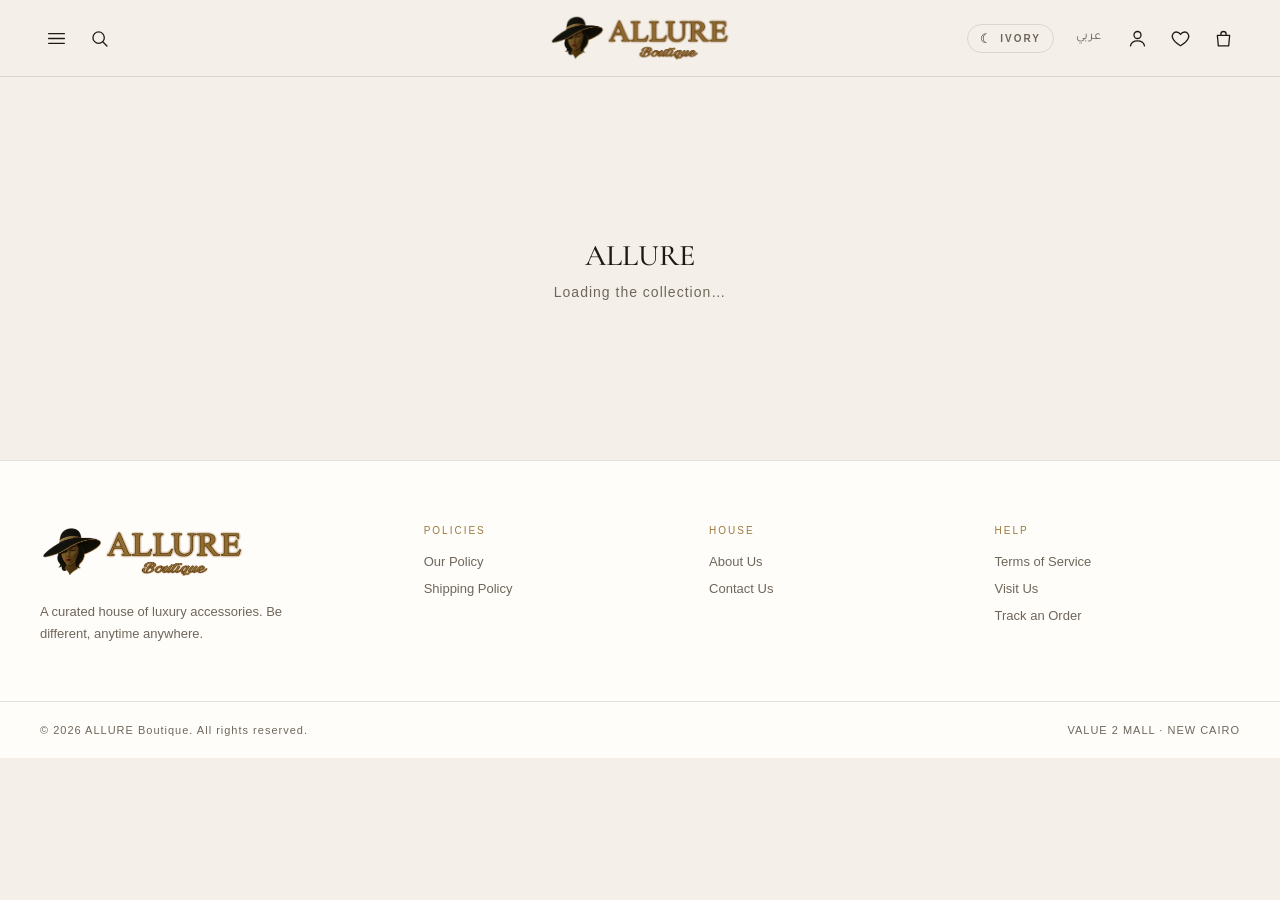
==== index.html @ b88d034a "Rebuild ALLURE Boutique as a full shop with owner dashboard, Arabic and Railway hosting - Shop (inde" ====
<!DOCTYPE html>
<html lang="en" data-theme="light">
<head>
<meta charset="utf-8">
<meta name="viewport" content="width=device-width, initial-scale=1">
<title>ALLURE Boutique — Be different, anytime anywhere</title>
<meta name="description" content="A curated house of bags, sunglasses, fine jewelry and watches. Value 2 Mall, New Cairo.">
<link rel="icon" href="assets/logo-mark.png">
<link rel="preconnect" href="https://fonts.googleapis.com">
<link rel="preconnect" href="https://fonts.gstatic.com" crossorigin>
<link href="https://fonts.googleapis.com/css2?family=Cormorant+Garamond:ital,wght@0,400;0,500;0,600;1,400;1,500&family=Amiri:ital,wght@0,400;0,700;1,400&family=Tajawal:wght@400;500;700&display=swap" rel="stylesheet">
<link rel="stylesheet" href="styles.css">
<script>try{var t=localStorage.getItem('au.theme');if(t)document.documentElement.setAttribute('data-theme',JSON.parse(t));var l=JSON.parse(localStorage.getItem('au.lang')||'null');if(l==='ar'){document.documentElement.lang='ar';document.documentElement.dir='rtl';}}catch(e){}</script>
</head>
<body>
  <header class="hdr" id="hdr"></header>
  <div class="scrim" id="scrim" data-act="closeDrawers"></div>
  <aside class="drawer left" id="menu" aria-label="Menu"></aside>
  <aside class="drawer right" id="filters" aria-label="Filter"></aside>
  <main id="app"></main>
  <footer class="ftr" id="ftr"></footer>
  <div class="toast" id="toast"></div>

  <script src="assets/vendor/supabase-2.117.2.js"></script>
  <script src="i18n.ar.js"></script>
  <script src="i18n.js"></script>
  <script src="config.js"></script>
  <script src="api.js"></script>
  <script src="app.js"></script>
</body>
</html>
---- styles.css ----
/* ALLURE Boutique — design tokens and components (ported from Allure Boutique.dc.html) */
*{box-sizing:border-box;}
html,body{margin:0;padding:0;}
::selection{background:var(--gold);color:var(--ongold);}
:root{
  --bg:#f4f0e9; --bg2:#fffdf9; --surface:#ece5d9; --ink:#1d1a16; --soft:#6f665b;
  --line:rgba(29,26,22,0.12); --hairline:rgba(154,123,62,0.45);
  --gold:#9a7b3e; --gold2:#b8964e; --ongold:#fffdf9;
  --goldgrad:linear-gradient(135deg,#c8a662,#9a7b3e); --imgshade:rgba(29,26,22,0.05);
  --headerbg:rgba(244,240,233,0.82);
  --sale:#a4452f;
  --serif:'Cormorant Garamond',serif;
}
[data-theme="dark"]{
  --bg:#0d0b08; --bg2:#15110c; --surface:#1b1610; --ink:#f1ebdf; --soft:#9a8f7e;
  --line:rgba(208,176,112,0.16); --hairline:rgba(207,170,102,0.5);
  --gold:#cfaa66; --gold2:#dcbd7a; --ongold:#15110c;
  --goldgrad:linear-gradient(135deg,#e3c585,#b78f47); --imgshade:rgba(0,0,0,0.28);
  --headerbg:rgba(13,11,8,0.78);
  --sale:#d98a6f;
}
@keyframes auFade{from{opacity:0;transform:translateY(14px);}to{opacity:1;transform:none;}}
@keyframes auMarquee{from{transform:translateX(0);}to{transform:translateX(-50%);}}

body{min-height:100vh;width:100%;background:var(--bg);color:var(--ink);font-family:'Helvetica Neue',Helvetica,Arial,sans-serif;-webkit-font-smoothing:antialiased;transition:background .5s ease,color .5s ease;overflow-x:hidden;}
button{font-family:inherit;color:inherit;}
input,select,textarea{font-family:inherit;}
a{color:inherit;text-decoration:none;}
.icon{width:21px;height:21px;display:block;}
.wrap{max-width:1320px;margin:0 auto;padding:0 40px;}
.view{animation:auFade .5s ease both;}

/* ── Type ── */
.eyebrow{font-size:11px;letter-spacing:5px;color:var(--gold);}
.serif{font-family:var(--serif);font-weight:500;}
.h2{font-family:var(--serif);font-weight:500;font-size:46px;margin:0;letter-spacing:-0.5px;}
.muted{color:var(--soft);}

/* ── Buttons ── */
.btn{border:none;cursor:pointer;font-size:12px;letter-spacing:2.5px;font-weight:700;padding:16px 30px;display:inline-flex;align-items:center;justify-content:center;gap:10px;transition:opacity .2s,background .25s,color .25s;}
.btn:disabled{opacity:.45;cursor:not-allowed;}
.btn-gold{background:var(--goldgrad);color:var(--ongold);}
.btn-ink{background:var(--ink);color:var(--bg);}
.btn-line{background:none;border:1px solid var(--ink);color:var(--ink);font-weight:600;}
.btn-block{width:100%;}
.link-btn{background:none;border:none;cursor:pointer;font-size:12px;letter-spacing:2px;color:var(--ink);font-weight:600;border-bottom:1px solid var(--gold);padding:0 0 5px;}
.icon-btn{background:none;border:none;cursor:pointer;color:var(--ink);padding:6px;display:inline-flex;align-items:center;justify-content:center;position:relative;}
.chip{border:1px solid var(--line);background:transparent;color:var(--ink);padding:10px 22px;font-size:11px;letter-spacing:2px;font-weight:600;cursor:pointer;border-radius:100px;transition:all .25s;}
.chip.on{background:var(--ink);color:var(--bg);border-color:var(--ink);}
.chip.sm{padding:7px 16px;font-size:10px;letter-spacing:1.5px;}

/* ── Header ── */
.hdr{position:sticky;top:0;z-index:50;background:var(--headerbg);backdrop-filter:blur(16px);-webkit-backdrop-filter:blur(16px);border-bottom:1px solid var(--line);}
.hdr-inner{max-width:1320px;margin:0 auto;padding:14px 40px;display:grid;grid-template-columns:1fr auto 1fr;align-items:center;gap:24px;}
.hdr-left,.hdr-right{display:flex;align-items:center;gap:10px;}
.hdr-right{justify-content:flex-end;}
.logo{background:none;border:none;cursor:pointer;padding:0;display:block;line-height:0;}
.logo img{height:48px;width:auto;display:block;}
.logo .logo-dark{display:none;}
[data-theme="dark"] .logo .logo-light{display:none;}
[data-theme="dark"] .logo .logo-dark{display:block;}
.theme-btn{display:flex;align-items:center;gap:8px;background:none;border:1px solid var(--line);border-radius:100px;padding:6px 12px;cursor:pointer;color:var(--ink);margin-right:6px;}
.theme-btn .t-ico{font-size:13px;}
.theme-btn .t-lbl{font-size:10px;letter-spacing:2px;font-weight:600;color:var(--soft);}
.lang{font-size:13px;color:var(--soft);font-family:'Tajawal','Helvetica Neue',sans-serif;margin-right:4px;background:none;border:none;cursor:pointer;padding:6px;}
.lang:hover{color:var(--ink);}
.badge{position:absolute;top:-2px;right:-4px;background:var(--gold);color:var(--ongold);font-size:9px;font-weight:700;min-width:15px;height:15px;border-radius:100px;display:flex;align-items:center;justify-content:center;padding:0 4px;}
.badge[data-n="0"]{display:none;}

/* search bar */
.search-bar{border-top:1px solid var(--line);}
.search-bar .wrap{display:flex;align-items:center;gap:14px;padding-top:14px;padding-bottom:14px;}
.search-bar input{flex:1;border:none;border-bottom:1px solid var(--hairline);background:transparent;color:var(--ink);font-size:15px;padding:10px 2px;outline:none;}

/* ── Drawers ── */
.scrim{position:fixed;inset:0;background:rgba(8,6,4,0.45);z-index:60;opacity:0;pointer-events:none;transition:opacity .3s;}
.scrim.open{opacity:1;pointer-events:auto;}
.drawer{position:fixed;top:0;bottom:0;width:min(400px,88vw);background:var(--bg);z-index:61;display:flex;flex-direction:column;transition:transform .35s ease;overflow:hidden;}
.drawer.left{left:0;transform:translateX(-100%);border-right:1px solid var(--line);}
.drawer.right{right:0;transform:translateX(100%);border-left:1px solid var(--line);}
.drawer.open{transform:none;}
.drawer-head{display:flex;align-items:center;justify-content:space-between;padding:20px 26px;background:var(--goldgrad);color:var(--ongold);}
.drawer-head .ttl{font-family:var(--serif);font-size:26px;font-weight:500;display:flex;align-items:center;gap:12px;}
.drawer-head.plain{background:none;color:var(--ink);border-bottom:1px solid var(--line);flex-direction:column;align-items:center;position:relative;}
.drawer-head.plain .x{position:absolute;right:18px;top:18px;}
.drawer-body{flex:1;overflow-y:auto;padding:6px 26px 26px;}
.drawer-foot{display:flex;align-items:center;justify-content:space-between;gap:16px;padding:18px 26px;border-top:1px solid var(--line);}
.nav-item{display:flex;align-items:center;justify-content:space-between;width:100%;background:none;border:none;border-bottom:1px solid var(--line);padding:18px 0;font-size:13px;letter-spacing:3px;font-weight:600;color:var(--ink);cursor:pointer;text-align:left;text-transform:uppercase;}
.nav-item.sub{padding:13px 0 13px 18px;font-size:12px;letter-spacing:2px;font-weight:500;text-transform:none;color:var(--soft);}
.nav-item.sub2{padding:12px 0 12px 36px;font-size:13px;letter-spacing:1px;font-weight:400;text-transform:none;color:var(--soft);}
.nav-item.sub.hl{color:var(--gold);}
.nav-item .car{font-size:10px;color:var(--gold);transition:transform .25s;}
.nav-item .car.open{transform:rotate(180deg);}
.drawer-theme{margin-top:24px;display:flex;align-items:center;gap:8px;background:none;border:1px solid var(--line);border-radius:100px;padding:12px 20px;cursor:pointer;color:var(--ink);font-size:12px;letter-spacing:2px;font-weight:600;}

/* ── Hero / promo ── */
.hero{position:relative;min-height:560px;display:flex;align-items:center;overflow:hidden;border-bottom:1px solid var(--line);}
.hero-bg{position:absolute;inset:0;background:linear-gradient(115deg,#2a2521 0%,#4a3f31 45%,#b89a6a 100%);}
.hero-shade{position:absolute;inset:0;background:linear-gradient(90deg,rgba(8,6,4,0.78) 0%,rgba(8,6,4,0.42) 48%,rgba(8,6,4,0.12) 100%);}
.hero .wrap{position:relative;width:100%;}
.hero-content{max-width:620px;}
.hero-kicker{font-size:11px;letter-spacing:5px;color:#e6cd97;margin-bottom:26px;}
.hero-h1{font-family:var(--serif);font-weight:500;font-size:76px;line-height:0.98;color:#fbf8f2;margin:0;letter-spacing:-0.5px;}
.hero-h1 em{font-style:italic;font-weight:400;}
.hero-p{font-size:16px;line-height:1.7;color:rgba(251,248,242,0.78);max-width:440px;margin:30px 0 0;}
.hero-btns{display:flex;gap:16px;margin-top:40px;flex-wrap:wrap;}
.hero-ghost{background:rgba(255,255,255,0.06);color:#fbf8f2;border:1px solid rgba(255,255,255,0.35);backdrop-filter:blur(4px);font-weight:600;}
.promo-big{font-family:var(--serif);font-variant-numeric:lining-nums;font-size:150px;line-height:.85;font-weight:600;background:linear-gradient(135deg,#f0d8a0,#c8a662 45%,#9a7b3e);-webkit-background-clip:text;background-clip:text;color:transparent;letter-spacing:-2px;}
.promo-big small{font-size:.42em;letter-spacing:0;margin-left:6px;}
.promo-side{position:absolute;right:40px;bottom:36px;font-family:ui-monospace,monospace;font-size:9px;letter-spacing:2px;color:rgba(255,255,255,0.45);}

/* marquee */
.marquee{border-bottom:1px solid var(--line);background:var(--bg2);overflow:hidden;padding:16px 0;}
.marquee-track{display:flex;width:max-content;animation:auMarquee 28s linear infinite;}
.marquee-item{display:inline-flex;align-items:center;white-space:nowrap;}
.marquee-item span{font-size:11px;letter-spacing:3px;color:var(--soft);padding:0 30px;text-transform:uppercase;}
.marquee-item i{color:var(--gold);font-size:9px;font-style:normal;}

/* ── Sections ── */
.sec{max-width:1320px;margin:0 auto;padding:72px 40px 40px;}
.sec-head{display:flex;align-items:flex-end;justify-content:space-between;margin-bottom:36px;gap:16px;}
.sec-head.center{flex-direction:column;align-items:center;text-align:center;}
.sec-head .eyebrow{margin-bottom:14px;}
.sec-head .rule{width:64px;height:1px;background:var(--hairline);margin:22px auto 0;}
.band{background:var(--bg2);border-top:1px solid var(--line);border-bottom:1px solid var(--line);}
.grid4{display:grid;grid-template-columns:repeat(4,1fr);gap:22px;}

/* ── Product card ── */
.card{cursor:pointer;position:relative;}
.card-img{position:relative;aspect-ratio:3/4;overflow:hidden;background:var(--surface);}
.card-img .bgfill{position:absolute;inset:0;transition:transform .7s ease;}
img.bgfill{width:100%;height:100%;object-fit:cover;display:block;}
.card:hover .card-img .bgfill{transform:scale(1.04);}
.card-tag{position:absolute;left:12px;bottom:11px;font-family:ui-monospace,monospace;font-size:8px;letter-spacing:2px;color:rgba(255,255,255,0.5);}
.card-fav,.card-add{position:absolute;width:34px;height:34px;border-radius:100px;background:rgba(255,255,255,0.14);backdrop-filter:blur(6px);display:flex;align-items:center;justify-content:center;color:#fff;border:none;cursor:pointer;z-index:2;}
.card-fav{top:12px;right:12px;}
.card-add{bottom:12px;right:12px;}
.card-fav .icon,.card-add .icon{width:16px;height:16px;}
.card-fav.on{background:rgba(255,255,255,0.9);color:#9a7b3e;}
.card-fav.on svg path{fill:currentColor;}
.pill{position:absolute;top:12px;left:12px;font-size:9px;letter-spacing:2px;font-weight:700;padding:5px 10px;border-radius:100px;z-index:2;}
.pill.sale{background:var(--sale);color:#fff;}
.pill.new{background:rgba(255,253,249,0.92);color:#1d1a16;border:1px solid rgba(29,26,22,.2);}
.oos{position:absolute;inset:0;display:flex;align-items:center;justify-content:center;background:rgba(13,11,8,0.35);z-index:1;}
.oos::before{content:"";position:absolute;left:-10%;right:-10%;top:50%;height:1px;background:rgba(255,255,255,0.6);transform:rotate(-38deg);}
.oos span{position:relative;font-family:var(--serif);font-style:italic;font-size:24px;color:#fff;background:rgba(13,11,8,0.55);padding:4px 16px;transform:rotate(-38deg);}
.card-body{padding-top:14px;}
.card-cat{font-size:10px;letter-spacing:2px;color:var(--gold);}
.card-name{font-family:var(--serif);font-size:21px;font-weight:500;margin-top:6px;}
.price{font-size:13px;color:var(--soft);margin-top:8px;display:flex;gap:10px;align-items:baseline;flex-wrap:wrap;}
.price s{opacity:.7;}
.price .now{color:var(--ink);}
.price .now.red{color:var(--sale);}
.code{font-size:11px;letter-spacing:1px;color:var(--soft);margin-top:4px;font-family:ui-monospace,monospace;}

/* category cards */
.cat-card{position:relative;border:none;padding:0;cursor:pointer;aspect-ratio:3/4;overflow:hidden;background:var(--surface);text-align:left;display:block;width:100%;}
.cat-card .bgfill{position:absolute;inset:0;transition:transform .7s ease;}
.cat-card:hover .bgfill{transform:scale(1.04);}
.cat-card .shade{position:absolute;inset:0;background:linear-gradient(to top,rgba(8,6,4,0.72),rgba(8,6,4,0.05) 55%);}
.cat-card .tag{position:absolute;left:14px;top:14px;font-family:ui-monospace,monospace;font-size:8px;letter-spacing:2px;color:rgba(255,255,255,0.45);}
.cat-card .lbl{position:absolute;left:22px;bottom:22px;}
.cat-card .nm{font-family:var(--serif);font-size:27px;font-weight:500;color:#fff;}
.cat-card .ct{font-size:10px;letter-spacing:2px;color:rgba(255,255,255,0.7);margin-top:5px;}

/* carousel */
.carousel{position:relative;}
.car-track{display:grid;grid-auto-flow:column;grid-auto-columns:calc((100% - 66px)/4);gap:22px;overflow-x:auto;scroll-snap-type:x mandatory;scrollbar-width:none;padding-bottom:4px;}
.car-track::-webkit-scrollbar{display:none;}
.car-track > *{scroll-snap-align:start;}
.car-track.three{grid-auto-columns:calc((100% - 44px)/3);}
.car-arrow{position:absolute;top:40%;transform:translateY(-50%);width:44px;height:44px;border-radius:100px;border:1px solid var(--line);background:var(--bg);color:var(--ink);cursor:pointer;z-index:3;font-size:18px;display:flex;align-items:center;justify-content:center;}
.car-arrow.prev{left:-22px;}
.car-arrow.next{right:-22px;}

/* ── Feedback & reviews ── */
.fb{max-width:640px;margin:0 auto;}
.fb label{display:block;font-size:10px;letter-spacing:2px;color:var(--soft);margin:22px 0 10px;}
.stars-input{display:flex;gap:8px;justify-content:center;padding:14px;background:var(--surface);}
.stars-input button{background:none;border:none;cursor:pointer;font-size:30px;line-height:1;color:var(--hairline);padding:0 2px;transition:color .2s,transform .2s;}
.stars-input button.on{color:var(--gold);}
.stars-input button:hover{transform:scale(1.1);}
.field{width:100%;border:1px solid var(--line);background:var(--bg2);color:var(--ink);padding:14px 16px;font-size:14px;outline:none;transition:border-color .2s;}
.field:focus{border-color:var(--gold);}
textarea.field{min-height:110px;resize:vertical;line-height:1.6;}
.login-note{font-size:11px;letter-spacing:1px;color:var(--soft);text-align:center;margin-top:14px;}
.review{background:var(--bg2);border:1px solid var(--line);padding:30px 28px;text-align:center;min-height:220px;}
.review .nm{font-family:var(--serif);font-size:24px;font-weight:500;}
.review .st{color:var(--gold);letter-spacing:3px;font-size:14px;margin:10px 0 14px;}
.review p{font-family:var(--serif);font-style:italic;font-size:18px;line-height:1.5;margin:0;color:var(--ink);}
.review .dt{font-size:10px;letter-spacing:2px;color:var(--soft);margin-top:14px;}

/* ── Listing ── */
.page-head{border-bottom:1px solid var(--line);background:var(--bg2);}
.page-head .wrap{padding-top:56px;padding-bottom:44px;text-align:center;}
.crumb{font-size:11px;letter-spacing:4px;color:var(--soft);margin-bottom:14px;text-transform:uppercase;}
.crumb button{background:none;border:none;color:var(--soft);cursor:pointer;font-size:11px;letter-spacing:4px;padding:0;text-transform:uppercase;}
.page-h1{font-family:var(--serif);font-weight:500;font-size:58px;margin:0;letter-spacing:-0.5px;}
.page-sub{font-size:15px;color:var(--soft);margin:16px 0 0;}
.shop{max-width:1320px;margin:0 auto;padding:32px 40px 96px;}
.toolbar{display:flex;align-items:center;justify-content:space-between;gap:16px;flex-wrap:wrap;padding-bottom:24px;border-bottom:1px solid var(--line);margin-bottom:24px;}
.chips{display:flex;gap:10px;flex-wrap:wrap;}
.subchips{display:flex;gap:8px;flex-wrap:wrap;margin-bottom:32px;}
.tools{display:flex;align-items:center;gap:22px;}
.tool{background:none;border:none;cursor:pointer;font-size:11px;letter-spacing:2px;color:var(--ink);font-weight:600;display:flex;align-items:center;gap:8px;padding:6px 0;}
.tool .icon{width:16px;height:16px;}
.sort-wrap{position:relative;}
.sort-menu{position:absolute;right:0;top:calc(100% + 8px);background:var(--bg2);border:1px solid var(--line);min-width:260px;z-index:20;box-shadow:0 18px 40px rgba(0,0,0,.12);}
.sort-menu button{display:flex;justify-content:space-between;align-items:center;width:100%;background:none;border:none;border-bottom:1px solid var(--line);padding:14px 18px;font-size:13px;color:var(--ink);cursor:pointer;text-align:left;}
.sort-menu button:last-child{border-bottom:none;}
.radio{width:14px;height:14px;border-radius:100px;border:1px solid var(--soft);display:inline-block;position:relative;flex-shrink:0;}
.radio.on{border-color:var(--gold);}
.radio.on::after{content:"";position:absolute;inset:3px;border-radius:100px;background:var(--gold);}
.active-filters{display:flex;gap:8px;flex-wrap:wrap;margin:-8px 0 24px;}
.af{font-size:11px;letter-spacing:1px;background:var(--surface);border:none;padding:6px 12px;border-radius:100px;cursor:pointer;color:var(--ink);}
.empty{text-align:center;padding:72px 0;color:var(--soft);font-size:14px;letter-spacing:1px;}
.empty .serif{font-size:30px;color:var(--ink);display:block;margin-bottom:10px;letter-spacing:0;}
.f-sec{border-bottom:1px solid var(--line);padding:18px 0;}
.f-sec h4{margin:0 0 14px;font-size:11px;letter-spacing:3px;font-weight:600;color:var(--ink);}
.check{display:flex;align-items:center;gap:12px;font-size:14px;color:var(--ink);padding:7px 0;cursor:pointer;}
.check input{accent-color:var(--gold);width:16px;height:16px;}
.range{display:flex;gap:12px;align-items:center;}
.range .field{padding:11px 12px;}

/* ── Product page ── */
.pdp-crumb{max-width:1320px;margin:0 auto;padding:30px 40px 0;font-size:11px;letter-spacing:2px;color:var(--soft);}
.pdp-crumb button{background:none;border:none;color:var(--soft);cursor:pointer;font-size:11px;letter-spacing:2px;padding:0;}
.pdp{max-width:1320px;margin:0 auto;padding:28px 40px 80px;display:grid;grid-template-columns:1.1fr 1fr;gap:56px;align-items:start;}
.gallery{display:grid;grid-template-columns:78px 1fr;gap:16px;}
.thumbs{display:flex;flex-direction:column;gap:12px;}
.thumb{aspect-ratio:1;cursor:pointer;border:1px solid var(--line);padding:0;}
.thumb.on{outline:1px solid var(--gold);outline-offset:3px;}
.main-img{position:relative;aspect-ratio:4/5;overflow:hidden;background:var(--surface);}
.main-img .bgfill{position:absolute;inset:0;}
.thumb{background-color:var(--surface);}
.watermark{position:absolute;inset:0;display:flex;align-items:center;justify-content:center;pointer-events:none;}
.watermark img{width:46%;opacity:.16;filter:grayscale(1) brightness(3);}
.counter{position:absolute;top:14px;left:14px;font-size:11px;letter-spacing:1px;color:#fff;background:rgba(8,6,4,0.4);padding:4px 10px;border-radius:100px;}
.main-img .card-fav{width:42px;height:42px;top:14px;right:14px;}
.main-img .pill.new{top:auto;bottom:16px;left:16px;}
.dots{position:absolute;bottom:20px;left:50%;transform:translateX(-50%);display:flex;gap:7px;}
.dots i{width:6px;height:6px;border-radius:100px;background:rgba(255,255,255,.4);}
.dots i.on{background:#fff;}
.pdp-cat{font-size:11px;letter-spacing:3px;color:var(--gold);text-transform:uppercase;}
.pdp-h1{font-family:var(--serif);font-weight:500;font-size:46px;margin:12px 0 0;line-height:1.05;letter-spacing:-0.5px;}
.pdp-price{display:flex;align-items:baseline;gap:14px;margin-top:18px;flex-wrap:wrap;}
.pdp-price .now{font-size:24px;}
.pdp-price s{font-size:16px;color:var(--soft);}
.pdp-price .stars{color:var(--gold);letter-spacing:2px;font-size:13px;}
.pdp-desc{font-size:15px;line-height:1.8;color:var(--soft);margin:22px 0 0;}
.specs{border:1px solid var(--line);margin:26px 0;display:grid;grid-template-columns:1fr 1fr;}
.spec{padding:14px 20px;border-bottom:1px solid var(--line);}
.spec:nth-child(odd){border-right:1px solid var(--line);}
.spec.full{grid-column:1/-1;border-right:none;}
.spec:last-child,.spec.lastrow{border-bottom:none;}
.spec .k{font-size:9px;letter-spacing:2px;color:var(--soft);text-transform:uppercase;}
.spec .v{font-size:13px;margin-top:5px;line-height:1.6;}
.opt{margin:22px 0 0;}
.opt-h{font-size:10px;letter-spacing:2.5px;color:var(--soft);margin-bottom:12px;display:flex;justify-content:space-between;}
.opt-h b{color:var(--ink);font-weight:600;letter-spacing:1px;}
.opt-row{display:flex;gap:10px;flex-wrap:wrap;}
.swatch{display:flex;flex-direction:column;align-items:center;gap:6px;background:none;border:none;cursor:pointer;font-size:10px;letter-spacing:1px;color:var(--soft);padding:0;}
.swatch i{width:34px;height:34px;border-radius:100px;border:1px solid var(--line);display:block;outline:1px solid transparent;outline-offset:3px;transition:outline-color .2s;}
.swatch.on i{outline-color:var(--gold);}
.swatch.on{color:var(--ink);}
.circ{min-width:44px;height:44px;border-radius:100px;border:1px solid var(--line);background:none;color:var(--ink);cursor:pointer;font-size:13px;padding:0 14px;transition:all .2s;}
.circ.on{background:var(--ink);color:var(--bg);border-color:var(--ink);}
.circ.sm{min-width:36px;height:36px;padding:0 10px;font-size:12px;}
.set-part{display:flex;flex-direction:column;align-items:flex-start;border:1px solid var(--line);background:none;color:var(--ink);cursor:pointer;padding:12px 16px;min-width:120px;transition:all .2s;text-align:left;}
.set-part .p{font-size:11px;color:var(--soft);margin-top:4px;}
.set-part.on{border-color:var(--gold);background:var(--surface);}
.set-part.on .n::before{content:"✓ ";color:var(--gold);}
.opt-err{color:var(--sale);font-size:12px;margin-top:14px;letter-spacing:.5px;}
.qty{display:inline-flex;align-items:center;border:1px solid var(--line);}
.qty button{width:40px;height:44px;background:none;border:none;cursor:pointer;font-size:16px;color:var(--ink);}
.qty span{min-width:34px;text-align:center;font-size:14px;}
.qty.sm button{width:30px;height:34px;font-size:14px;}
.pdp-actions{display:grid;grid-template-columns:1fr 1fr 56px;gap:12px;margin-top:26px;}
.pdp-actions .fav-big{width:56px;height:100%;border:1px solid var(--ink);background:none;color:var(--ink);cursor:pointer;display:flex;align-items:center;justify-content:center;}
.pdp-actions .fav-big.on{color:var(--gold);border-color:var(--gold);}
.pdp-actions .fav-big.on svg path{fill:currentColor;}
.perks{display:flex;gap:24px;margin-top:26px;flex-wrap:wrap;}
.perks div{font-size:11px;letter-spacing:1px;color:var(--soft);}

/* ── Cart / tables ── */
.narrow{max-width:1100px;margin:0 auto;padding:56px 40px 96px;}
.tbl{width:100%;border-collapse:collapse;background:var(--bg2);border:1px solid var(--line);}
.tbl th{font-size:10px;letter-spacing:2.5px;font-weight:600;color:var(--soft);text-align:left;padding:16px 18px;border-bottom:1px solid var(--line);background:var(--surface);}
.tbl td{padding:18px;border-bottom:1px solid var(--line);vertical-align:middle;font-size:14px;}
.tbl tr:last-child td{border-bottom:none;}
.tbl .thumb-sm{width:76px;aspect-ratio:3/4;display:block;cursor:pointer;}
.tbl .nm{font-family:var(--serif);font-size:20px;font-weight:500;cursor:pointer;}
.tbl .desc{font-size:12px;color:var(--soft);margin-top:6px;line-height:1.7;}
.tbl .rm{background:none;border:none;cursor:pointer;color:var(--soft);font-size:16px;}
.tbl .num{white-space:nowrap;}
.tbl-wrap{overflow-x:auto;}
.summary{background:var(--bg2);border:1px solid var(--line);padding:26px 28px;margin-top:24px;}
.summary .row{display:flex;justify-content:space-between;padding:9px 0;font-size:14px;color:var(--soft);}
.summary .row b{color:var(--ink);font-weight:500;}
.summary .row.total{border-top:1px solid var(--line);margin-top:10px;padding-top:18px;font-size:16px;color:var(--ink);}
.summary .row.total b{font-family:var(--serif);font-size:26px;font-weight:600;color:var(--gold);}
.promo{display:flex;margin-bottom:18px;}
.promo .field{border-right:none;}
.promo .btn{padding:0 24px;}
.promo-msg{font-size:12px;margin:-8px 0 14px;color:var(--gold);}
.promo-msg.err{color:var(--sale);}

/* ── Checkout ── */
.co{max-width:1320px;margin:0 auto;padding:48px 40px 96px;display:grid;grid-template-columns:1.25fr 1fr;gap:48px;align-items:start;}
.step{border:1px solid var(--line);background:var(--bg2);margin-bottom:18px;}
.step-h{display:flex;align-items:center;gap:16px;padding:20px 26px;cursor:pointer;background:none;border:none;width:100%;text-align:left;color:var(--ink);}
.step-n{width:34px;height:34px;border-radius:100px;border:1px solid var(--hairline);display:flex;align-items:center;justify-content:center;font-family:var(--serif);font-size:18px;color:var(--gold);flex-shrink:0;}
.step.done .step-n{background:var(--goldgrad);color:var(--ongold);border-color:transparent;}
.step-h .t{font-family:var(--serif);font-size:26px;font-weight:500;}
.step-h .s{margin-left:auto;font-size:12px;color:var(--soft);text-align:right;}
.step-b{padding:0 26px 26px;}
.step.locked{opacity:.5;}
.frm{display:grid;grid-template-columns:1fr 1fr;gap:14px;}
.frm .full{grid-column:1/-1;}
.frm label{display:block;font-size:10px;letter-spacing:2px;color:var(--soft);margin-bottom:8px;text-transform:uppercase;}
.frm .err{border-color:var(--sale);}
.choice{display:flex;align-items:flex-start;gap:14px;padding:16px 18px;border:1px solid var(--line);cursor:pointer;margin-bottom:10px;background:var(--bg);}
.choice.on{border-color:var(--gold);}
.choice .radio{margin-top:3px;}
.choice .ct{font-size:14px;font-weight:600;letter-spacing:.5px;}
.choice .cs{font-size:12px;color:var(--soft);margin-top:4px;line-height:1.6;}
.form-err{color:var(--sale);font-size:12px;margin-top:12px;}
.mini{display:flex;gap:14px;align-items:center;padding:12px 0;border-bottom:1px solid var(--line);}
.mini .th{width:54px;aspect-ratio:3/4;flex-shrink:0;}
.mini .nm{font-family:var(--serif);font-size:17px;}
.mini .d{font-size:11px;color:var(--soft);margin-top:3px;}
.mini .pr{margin-left:auto;font-size:13px;white-space:nowrap;}
.co-side{position:sticky;top:100px;}

/* order confirmation */
.confirm{max-width:720px;margin:0 auto;padding:72px 40px 96px;text-align:center;}
.confirm .seal{width:84px;height:84px;margin:0 auto 22px;border-radius:100px;background:var(--goldgrad);color:var(--ongold);display:flex;align-items:center;justify-content:center;font-size:34px;}
.notice{border:1px solid var(--hairline);background:var(--bg2);padding:26px 28px;margin-top:30px;text-align:left;font-size:14px;line-height:1.8;}
.notice b{color:var(--gold);}
.wa{display:inline-flex;align-items:center;gap:10px;margin-top:18px;}

/* ── Account / orders ── */
.acct-cover{position:relative;overflow:hidden;border-bottom:1px solid var(--line);}
.acct-cover .bgfill{position:absolute;inset:0;background:linear-gradient(120deg,#241f1a,#5a4a36 70%,#bca073);}
.acct-cover .wrap{position:relative;padding-top:56px;padding-bottom:56px;display:flex;align-items:center;gap:24px;}
.avatar{width:84px;height:84px;border-radius:100px;background:var(--goldgrad);color:#1d1610;display:flex;align-items:center;justify-content:center;font-family:var(--serif);font-size:34px;font-weight:600;flex-shrink:0;}
.acct-cover h1{font-family:var(--serif);font-weight:500;font-size:44px;color:#fbf8f2;margin:0;}
.acct-cover p{color:rgba(251,248,242,0.7);margin:6px 0 0;font-size:13px;letter-spacing:1px;}
.tabs{display:grid;grid-template-columns:1fr 1fr;border:1px solid var(--line);margin-bottom:28px;}
.tabs button{background:var(--bg2);border:none;padding:18px;font-size:12px;letter-spacing:2.5px;font-weight:600;cursor:pointer;color:var(--soft);}
.tabs button + button{border-left:1px solid var(--line);}
.tabs button.on{color:var(--gold);background:var(--surface);}
.grp-h{font-size:11px;letter-spacing:3px;color:var(--soft);margin:30px 0 14px;padding-bottom:10px;border-bottom:1px solid var(--line);display:flex;justify-content:space-between;align-items:center;}
.grp-h button{background:none;border:none;color:var(--soft);cursor:pointer;font-size:11px;letter-spacing:3px;padding:0;display:flex;gap:10px;align-items:center;}
.order{border:1px solid var(--line);background:var(--bg2);margin-bottom:14px;}
.order-top{display:flex;align-items:center;gap:22px;padding:20px 24px;flex-wrap:wrap;}
.order-top .id{font-family:var(--serif);font-size:22px;}
.order-top .meta{font-size:12px;color:var(--soft);}
.order-top .btn{margin-left:auto;padding:12px 22px;}
.status{font-size:9px;letter-spacing:2px;font-weight:700;padding:5px 10px;border-radius:100px;background:var(--surface);color:var(--ink);text-transform:uppercase;}
.status.pending{background:rgba(207,170,102,.2);color:var(--gold);}
.status.shipped{background:var(--ink);color:var(--bg);}
.status.cancelled{background:rgba(164,69,47,.14);color:var(--sale);}
.order-body{border-top:1px solid var(--line);padding:22px 24px;display:grid;grid-template-columns:260px 1fr;gap:36px;}
.timeline{list-style:none;margin:0;padding:0;position:relative;}
.timeline::before{content:"";position:absolute;left:8px;top:10px;bottom:10px;width:1px;background:var(--hairline);}
.timeline li{position:relative;padding:0 0 22px 34px;font-size:14px;color:var(--soft);}
.timeline li:last-child{padding-bottom:0;}
.timeline li::before{content:"";position:absolute;left:1px;top:3px;width:15px;height:15px;border-radius:100px;border:1px solid var(--hairline);background:var(--bg2);}
.timeline li.done{color:var(--ink);}
.timeline li.done::before{background:var(--gold);border-color:var(--gold);}
.timeline li.cur{color:var(--ink);font-weight:600;}
.timeline li.cur::before{background:var(--gold);border-color:var(--gold);box-shadow:0 0 0 5px rgba(207,170,102,.22);}
.timeline li.x::before{background:var(--sale);border-color:var(--sale);}
.timeline small{display:block;font-size:11px;color:var(--soft);font-weight:400;margin-top:2px;}
.demo-ctl{margin-top:18px;font-size:10px;letter-spacing:1.5px;color:var(--soft);background:none;border:1px dashed var(--line);padding:7px 12px;cursor:pointer;}

/* ── Content pages ── */
.prose{max-width:820px;margin:0 auto;padding:64px 40px 96px;}
.prose h2{font-family:var(--serif);font-weight:500;font-size:30px;margin:38px 0 12px;}
.prose p,.prose li{font-size:15px;line-height:1.85;color:var(--soft);}
.prose ul{padding-left:20px;}
.info-grid{display:grid;grid-template-columns:repeat(3,1fr);gap:18px;margin-top:10px;}
.info-card{border:1px solid var(--line);background:var(--bg2);padding:26px;}
.info-card .k{font-size:10px;letter-spacing:2.5px;color:var(--gold);}
.info-card .v{font-family:var(--serif);font-size:21px;margin-top:10px;line-height:1.4;color:var(--ink);}
.about-quote{max-width:1100px;margin:0 auto;padding:90px 40px;text-align:center;}
.about-quote p{font-family:var(--serif);font-size:30px;line-height:1.5;color:var(--ink);margin:0;}
.about-quote em{font-style:italic;color:var(--gold);}
.about-content{max-width:1320px;margin:0 auto;padding:0 40px 80px;display:grid;grid-template-columns:1fr 1fr;gap:48px;align-items:center;}
.stats{display:flex;gap:48px;margin-top:38px;}
.stats .n{font-family:var(--serif);font-size:40px;font-weight:600;color:var(--gold);}
.stats .l{font-size:10px;letter-spacing:2px;color:var(--soft);margin-top:4px;}
.values{max-width:1320px;margin:0 auto;padding:72px 40px;display:grid;grid-template-columns:repeat(3,1fr);gap:40px;}
.values .g{font-size:26px;color:var(--gold);}
.values h3{font-family:var(--serif);font-size:24px;font-weight:500;margin:14px 0 8px;}
.values p{font-size:14px;line-height:1.7;color:var(--soft);margin:0;}

/* ── Footer ── */
.ftr{background:var(--bg2);border-top:1px solid var(--line);}
.ftr-grid{max-width:1320px;margin:0 auto;padding:64px 40px 36px;display:grid;grid-template-columns:1.4fr 1fr 1fr 1fr;gap:40px;}
.ftr-brand img{height:54px;width:auto;}
.ftr-brand .logo-dark{display:none;}
[data-theme="dark"] .ftr-brand .logo-light{display:none;}
[data-theme="dark"] .ftr-brand .logo-dark{display:block;}
.ftr-brand p{font-size:13px;line-height:1.7;color:var(--soft);margin:18px 0 0;max-width:260px;}
.ftr-col .h{font-size:10px;letter-spacing:2px;color:var(--gold);margin-bottom:18px;}
.ftr-col button{display:block;background:none;border:none;padding:0;font-size:13px;color:var(--soft);margin-bottom:12px;cursor:pointer;text-align:left;}
.ftr-col button:hover{color:var(--ink);}
.socials{display:flex;gap:14px;margin-top:20px;}
.socials a{width:36px;height:36px;border:1px solid var(--line);border-radius:100px;display:flex;align-items:center;justify-content:center;color:var(--ink);transition:border-color .2s,color .2s;}
.socials a:hover{border-color:var(--gold);color:var(--gold);}
.socials .icon{width:16px;height:16px;}
.ftr-bottom{max-width:1320px;margin:0 auto;padding:22px 40px;border-top:1px solid var(--line);display:flex;justify-content:space-between;flex-wrap:wrap;gap:12px;font-size:11px;letter-spacing:1px;color:var(--soft);}

/* toast */
.toast{position:fixed;left:50%;bottom:28px;transform:translate(-50%,20px);background:var(--ink);color:var(--bg);padding:14px 22px;font-size:12px;letter-spacing:1.5px;z-index:80;opacity:0;pointer-events:none;transition:all .3s;display:flex;gap:16px;align-items:center;}
.toast.show{opacity:1;transform:translate(-50%,0);pointer-events:auto;}
.toast button{background:none;border:none;color:var(--gold2);cursor:pointer;font-size:11px;letter-spacing:2px;font-weight:700;padding:0;}

/* ── Responsive ── */
@media(max-width:1024px){
  .grid4{grid-template-columns:repeat(3,1fr);}
  .car-track{grid-auto-columns:calc((100% - 44px)/3);}
  .co{grid-template-columns:1fr;}
  .co-side{position:static;}
}
@media(max-width:768px){
  .wrap{padding:0 16px;}
  .hdr-inner{padding:10px 16px;gap:8px;}
  .hdr-left,.hdr-right{gap:2px;}
  .logo img{height:36px;}
  .theme-btn{display:none;}
  .hero{min-height:440px;}
  .hero-h1{font-size:42px;line-height:1.05;}
  .hero-p{font-size:14px;margin-top:18px;}
  .hero-btns{flex-direction:column;gap:12px;margin-top:28px;}
  .hero-btns .btn{width:100%;}
  .promo-big{font-size:92px;}
  .promo-side{display:none;}
  .sec{padding:48px 16px 28px;}
  .sec-head{flex-direction:column;align-items:flex-start;gap:12px;margin-bottom:24px;}
  .sec-head.center{align-items:center;}
  .h2{font-size:34px;}
  .grid4{grid-template-columns:repeat(2,1fr);gap:14px;}
  .car-track{grid-auto-columns:calc((100% - 14px)/2);gap:14px;}
  .car-arrow{display:none;}
  .car-track.three{grid-auto-columns:86%;}
  .card-name{font-size:18px;}
  .page-head .wrap{padding-top:36px;padding-bottom:26px;}
  .page-h1{font-size:38px;}
  .shop{padding:22px 16px 72px;}
  .toolbar{gap:14px;}
  .chips{flex-wrap:nowrap;overflow-x:auto;scrollbar-width:none;width:100%;}
  .chips .chip{white-space:nowrap;}
  .tools{width:100%;justify-content:space-between;}
  .pdp-crumb{padding:18px 16px 0;}
  .pdp{padding:18px 16px 56px;grid-template-columns:1fr;gap:26px;}
  .gallery{grid-template-columns:1fr;}
  .thumbs{flex-direction:row;order:2;}
  .thumb{width:64px;}
  .pdp-h1{font-size:34px;}
  .pdp-actions{grid-template-columns:1fr 1fr 50px;}
  .narrow{padding:36px 16px 72px;}
  .tbl .hide-sm{display:none;}
  .tbl thead{display:none;}
  .tbl,.tbl tbody{display:block;}
  .tbl tr{display:grid;grid-template-columns:1fr auto;align-items:center;gap:14px;padding:16px;border-bottom:1px solid var(--line);position:relative;}
  .tbl tr:last-child{border-bottom:none;}
  .tbl td{padding:0;border:none;}
  .tbl td:first-child{display:none;}
  .tbl td:nth-child(2){grid-column:1/-1;padding-right:28px;}
  .tbl td.num{justify-self:end;font-weight:600;}
  .tbl td:last-child{width:0;}
  .tbl .rm{position:absolute;top:14px;right:12px;}
  .tbl .thumb-sm{width:64px;}
  .co{padding:28px 16px 72px;gap:24px;}
  .frm{grid-template-columns:1fr;}
  .step-h{padding:16px 18px;}
  .step-b{padding:0 18px 20px;}
  .step-h .t{font-size:22px;}
  .order-body{grid-template-columns:1fr;gap:24px;}
  .order-top .btn{margin-left:0;}
  .acct-cover h1{font-size:32px;}
  .prose{padding:40px 16px 72px;}
  .info-grid{grid-template-columns:1fr;}
  .about-quote{padding:52px 16px;}
  .about-quote p{font-size:22px;}
  .about-content{padding:0 16px 56px;grid-template-columns:1fr;gap:28px;}
  .stats{gap:20px;flex-wrap:wrap;}
  .values{padding:48px 16px;grid-template-columns:1fr;gap:24px;}
  .ftr-grid{grid-template-columns:1fr 1fr;gap:28px;padding:44px 16px 28px;}
  .ftr-brand{grid-column:1/-1;}
  .ftr-bottom{flex-direction:column;align-items:center;padding:20px 16px;}
  .confirm{padding:48px 16px 72px;}
}
@media(max-width:480px){
  .grid4{gap:10px;}
  .hero-h1{font-size:36px;}
  .promo-big{font-size:74px;}
  .ftr-grid{grid-template-columns:1fr;}
  .tabs button{padding:14px 8px;font-size:11px;letter-spacing:1.5px;}
}

/* keep figures level in prices, totals and order numbers */
.summary .row.total b,.order-top .id,.step-n,.promo-big{font-variant-numeric:lining-nums;}

/* ── Arabic / right-to-left ── */
html[dir="rtl"]{--serif:'Amiri','Cormorant Garamond',serif;}
html[dir="rtl"] body{font-family:'Tajawal','Helvetica Neue',Helvetica,Arial,sans-serif;}
html[dir="rtl"] *{letter-spacing:0 !important;}            /* spacing breaks Arabic letter joining */
html[dir="rtl"] .hero-h1{line-height:1.25;}
html[dir="rtl"] .page-h1,html[dir="rtl"] .h2,html[dir="rtl"] .pdp-h1{line-height:1.3;}
html[dir="rtl"] .eyebrow,html[dir="rtl"] .hero-kicker{font-size:13px;}
html[dir="rtl"] .nav-item{font-size:15px;}
html[dir="rtl"] .btn{font-size:14px;font-weight:700;}
html[dir="rtl"] input[type="tel"],html[dir="rtl"] input[type="email"],html[dir="rtl"] input[type="number"],html[dir="rtl"] input[type="password"],
html[dir="rtl"] .code,html[dir="rtl"] #tr-no{direction:ltr;text-align:right;}
html[dir="rtl"] .hero-shade{background:linear-gradient(270deg,rgba(8,6,4,0.78) 0%,rgba(8,6,4,0.42) 48%,rgba(8,6,4,0.12) 100%);}
html[dir="rtl"] .theme-btn{margin-right:0;margin-left:6px;}
html[dir="rtl"] .lang{margin-right:0;margin-left:4px;}
html[dir="rtl"] .badge{right:auto;left:-4px;}
html[dir="rtl"] .drawer.left{left:auto;right:0;transform:translateX(100%);border-right:none;border-left:1px solid var(--line);}
html[dir="rtl"] .drawer.right{right:auto;left:0;transform:translateX(-100%);border-left:none;border-right:1px solid var(--line);}
html[dir="rtl"] .drawer.open{transform:none;}
html[dir="rtl"] .drawer-head.plain .x{right:auto;left:18px;}
html[dir="rtl"] .nav-item,html[dir="rtl"] .cat-card,html[dir="rtl"] .sort-menu button,html[dir="rtl"] .tbl th,html[dir="rtl"] .step-h,
html[dir="rtl"] .notice,html[dir="rtl"] .ftr-col button,html[dir="rtl"] .set-part{text-align:right;}
html[dir="rtl"] .nav-item.sub{padding:13px 18px 13px 0;}
html[dir="rtl"] .nav-item.sub2{padding:12px 36px 12px 0;}
html[dir="rtl"] .promo-big small{margin-left:0;margin-right:6px;}
html[dir="rtl"] .promo-side{right:auto;left:40px;}
html[dir="rtl"] .card-tag{left:auto;right:12px;}
html[dir="rtl"] .card-fav{right:auto;left:12px;}
html[dir="rtl"] .card-add{right:auto;left:12px;}
html[dir="rtl"] .pill{left:auto;right:12px;}
html[dir="rtl"] .cat-card .tag{left:auto;right:14px;}
html[dir="rtl"] .cat-card .lbl{left:auto;right:22px;}
html[dir="rtl"] .car-arrow.prev{left:auto;right:-22px;}
html[dir="rtl"] .car-arrow.next{right:auto;left:-22px;}
html[dir="rtl"] .sort-menu{right:auto;left:0;}
html[dir="rtl"] .counter{left:auto;right:14px;}
html[dir="rtl"] .main-img .card-fav{right:auto;left:14px;}
html[dir="rtl"] .main-img .pill.new{left:auto;right:16px;}
html[dir="rtl"] .spec:nth-child(odd){border-right:none;border-left:1px solid var(--line);}
html[dir="rtl"] .spec.full{border-left:none;}
html[dir="rtl"] .promo .field{border-right:1px solid var(--line);border-left:none;}
html[dir="rtl"] .step-h .s{margin-left:0;margin-right:auto;text-align:left;}
html[dir="rtl"] .mini .pr{margin-left:0;margin-right:auto;}
html[dir="rtl"] .tabs button + button{border-left:none;border-right:1px solid var(--line);}
html[dir="rtl"] .order-top .btn{margin-left:0;margin-right:auto;}
html[dir="rtl"] .timeline::before{left:auto;right:8px;}
html[dir="rtl"] .timeline li{padding:0 34px 22px 0;}
html[dir="rtl"] .timeline li:last-child{padding-bottom:0;}
html[dir="rtl"] .timeline li::before{left:auto;right:1px;}
html[dir="rtl"] .prose ul{padding-left:0;padding-right:20px;}
html[dir="rtl"] .summary .row b,html[dir="rtl"] .price,html[dir="rtl"] .num{unicode-bidi:plaintext;}
.pill,.code,.order-top .id,.counter{direction:ltr;unicode-bidi:isolate;}
@media(max-width:768px){
  .lang{display:inline-block;font-family:'Tajawal','Helvetica Neue',sans-serif;}
  html[dir="rtl"] .tbl td:nth-child(2){padding-right:0;padding-left:28px;}
  html[dir="rtl"] .tbl .rm{right:auto;left:12px;}
  html[dir="rtl"] .order-top .btn{margin-right:0;}
}
@media(max-width:480px){
  .hdr-inner{gap:4px;padding-left:10px;padding-right:10px;}
  .hdr .icon-btn{padding:5px;}
  .lang{padding:4px 2px;font-size:12px;}
  .logo img{height:32px;}
}
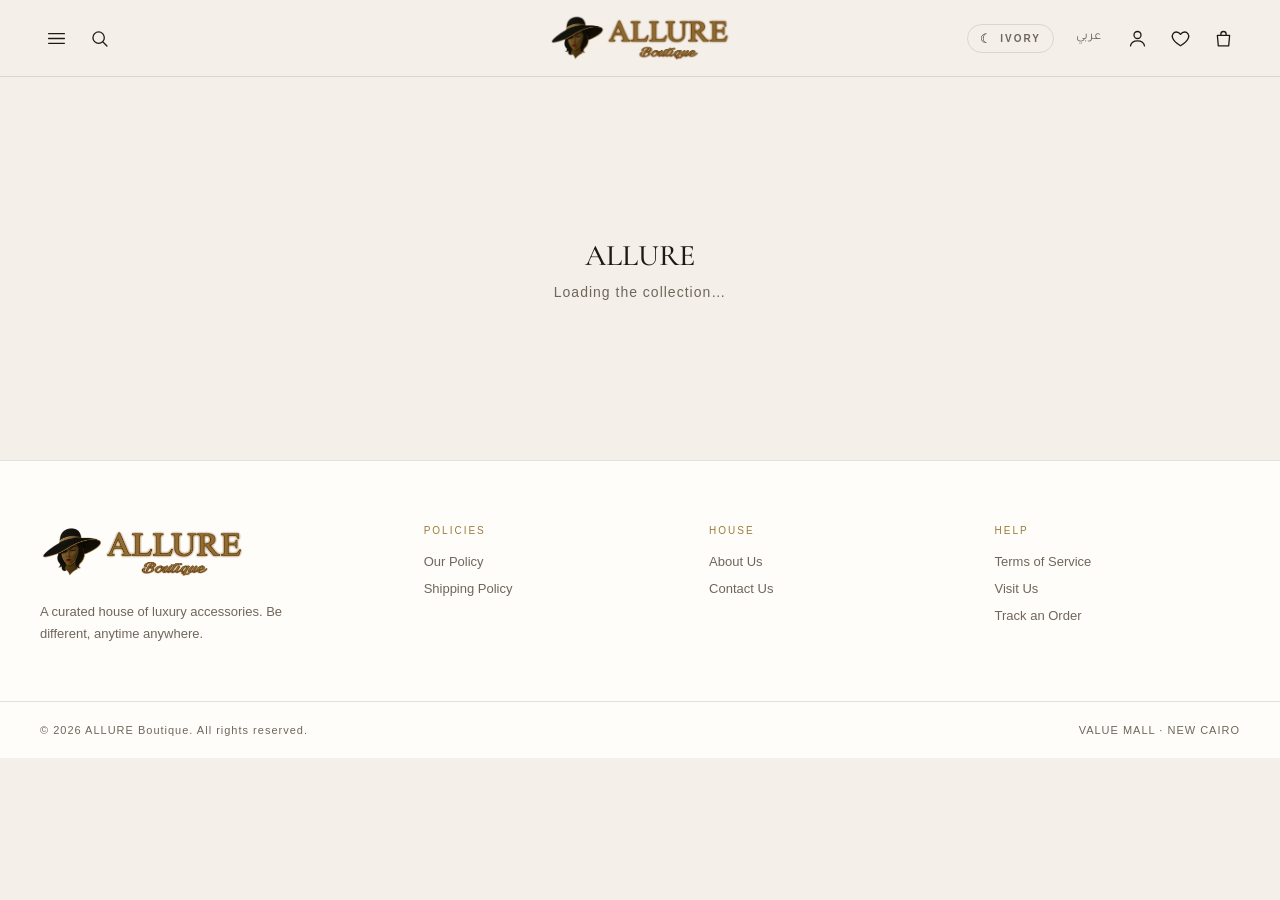
==== commit 221d8d24: "Add order editing, returns, customers, emails, policy editor and exports - Orders: edit, exchange, r" ====
--- a/index.html
+++ b/index.html
@@ -4,7 +4,7 @@
 <meta charset="utf-8">
 <meta name="viewport" content="width=device-width, initial-scale=1">
 <title>ALLURE Boutique — Be different, anytime anywhere</title>
-<meta name="description" content="A curated house of bags, sunglasses, fine jewelry and watches. Value 2 Mall, New Cairo.">
+<meta name="description" content="A curated house of bags, sunglasses, fine jewelry and watches. Value Mall, New Cairo.">
 <link rel="icon" href="assets/logo-mark.png">
 <link rel="preconnect" href="https://fonts.googleapis.com">
 <link rel="preconnect" href="https://fonts.gstatic.com" crossorigin>
@@ -20,10 +20,13 @@
   <main id="app"></main>
   <footer class="ftr" id="ftr"></footer>
   <div class="toast" id="toast"></div>
+  <a class="wa-float" id="waFloat" href="#" target="_blank" rel="noopener" hidden></a>
+  <div class="lightbox" id="lightbox" hidden></div>
 
   <script src="assets/vendor/supabase-2.117.2.js"></script>
   <script src="i18n.ar.js"></script>
   <script src="i18n.js"></script>
+  <script src="pages.js"></script>
   <script src="config.js"></script>
   <script src="api.js"></script>
   <script src="app.js"></script>
--- a/styles.css
+++ b/styles.css
@@ -66,6 +66,10 @@
 .lang:hover{color:var(--ink);}
 .badge{position:absolute;top:-2px;right:-4px;background:var(--gold);color:var(--ongold);font-size:9px;font-weight:700;min-width:15px;height:15px;border-radius:100px;display:flex;align-items:center;justify-content:center;padding:0 4px;}
 .badge[data-n="0"]{display:none;}
+
+.owner-bar{background:var(--goldgrad);color:var(--ongold);text-align:center;font-size:12px;padding:8px 16px;}
+.owner-bar a{color:inherit;font-weight:700;text-decoration:underline;margin-inline-start:8px;}
+a.nav-item{text-decoration:none;}
 
 /* search bar */
 .search-bar{border-top:1px solid var(--line);}
@@ -568,3 +572,23 @@
   .lang{padding:4px 2px;font-size:12px;}
   .logo img{height:32px;}
 }
+
+/* ── WhatsApp button, size chart, order screenshot note, review summary ── */
+.wa-float{position:fixed;left:20px;bottom:20px;width:56px;height:56px;border-radius:100px;background:#25d366;color:#fff;display:flex;align-items:center;justify-content:center;box-shadow:0 8px 24px rgba(0,0,0,.22);z-index:55;transition:transform .2s;}
+.wa-float:hover{transform:scale(1.06);}
+.wa-float .icon{width:28px;height:28px;}
+.wa-float[hidden]{display:none;}
+.lightbox{position:fixed;inset:0;background:rgba(8,6,4,.6);z-index:90;display:flex;align-items:center;justify-content:center;padding:20px;}
+.lightbox[hidden]{display:none;}
+.lb-box{background:var(--bg2);max-width:min(900px,100%);max-height:100%;overflow:auto;border:1px solid var(--line);}
+.lb-head{display:flex;justify-content:space-between;align-items:center;gap:12px;padding:10px 12px 10px 18px;border-bottom:1px solid var(--line);font-size:13px;}
+.lb-box img{display:block;max-width:100%;height:auto;margin:0 auto;}
+.size-btn{margin-top:4px;}
+.shot-note{display:flex;gap:14px;align-items:flex-start;text-align:start;border:1px dashed var(--gold);background:var(--bg2);padding:18px 20px;margin-top:26px;font-size:14px;line-height:1.7;}
+.shot-note .shot-ico{font-size:26px;line-height:1;}
+.shot-note .ord-no{color:var(--gold);font-size:16px;direction:ltr;unicode-bidi:isolate;}
+.notice-btns{display:flex;gap:10px;flex-wrap:wrap;}
+.rev-summary{display:flex;align-items:center;gap:12px;margin:-14px 0 26px;flex-wrap:wrap;}
+.rev-summary .avg{font-family:var(--serif);font-size:34px;color:var(--gold);font-variant-numeric:lining-nums;}
+.rev-summary .st{color:var(--gold);letter-spacing:2px;}
+@media(max-width:768px){ .wa-float{left:14px;bottom:14px;width:52px;height:52px;} }
